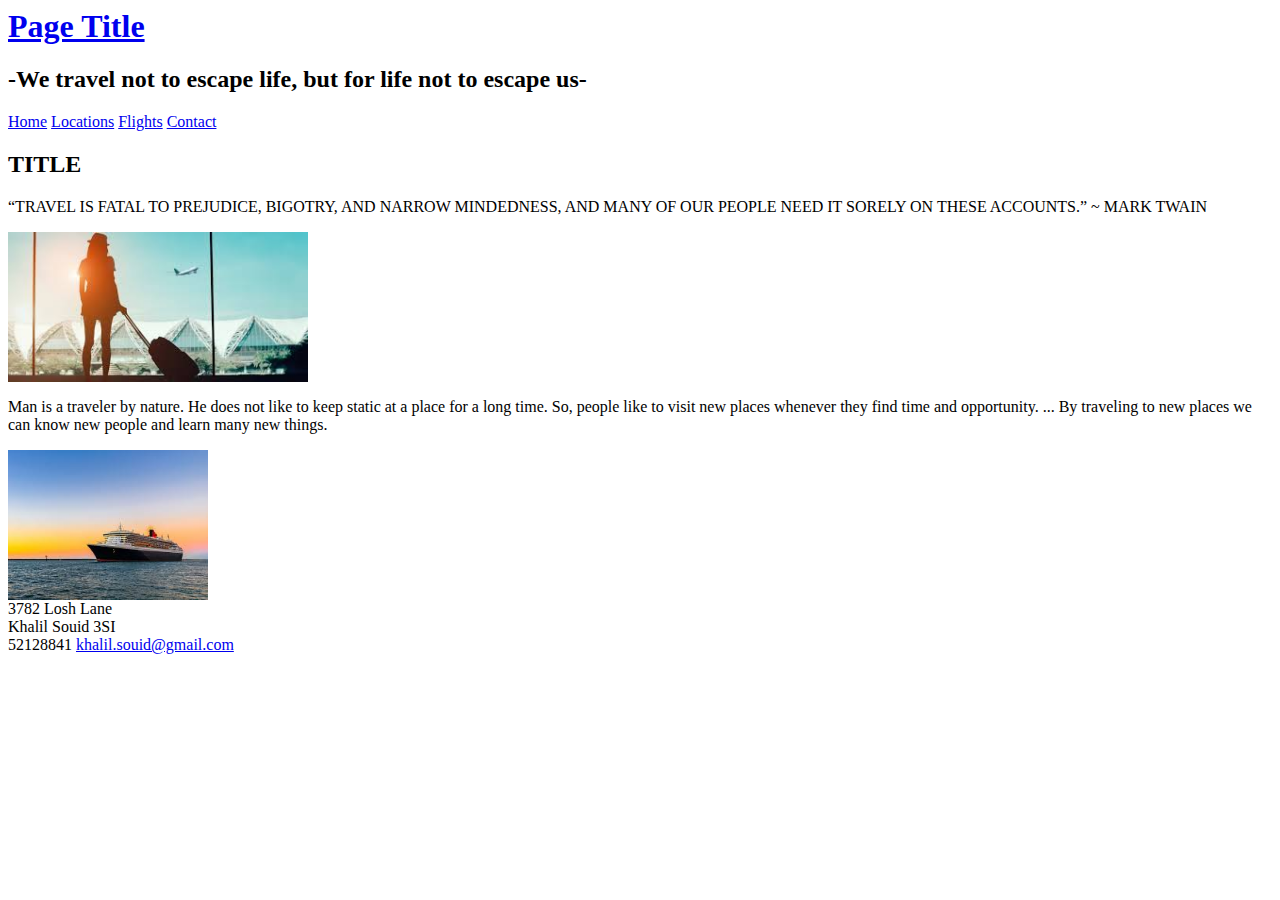
==== index.html @ cb3c2a61 "Add files via upload" ====
<html>
    <head>
        <link rel="stylesheet" type="text/css" href="main.css">
        <link rel="shortcut icon" type="IMG/png" href="images/logo.png" />
        <title>
            Costa Navarino
        </title>
    </head>
    <body>
        <header>
        <div class="header">
            <a href=Index.html>
            <div class="logo">
                <h1>
                Page Title
                </h1>
            </div>
            </a>
            <div>
           <h2> -We travel not to escape life, but for life not to escape us-</h2>
            </div>
        </header>   
        <div class="sidenav">
            <a href="Index.html"class="home">Home</a>
            <a href="Locations.html">Locations</a>
            <a href="FLights.html">Flights</a>
            <a href = "mailto: evildoggo55@gmail.com">Contact</a>
          </div>
        <div class='text'>

         <h2> TITLE</h2>
        </div>
        <section class="section">
            <p>“TRAVEL IS  FATAL TO PREJUDICE, BIGOTRY, AND NARROW MINDEDNESS, AND MANY OF OUR PEOPLE NEED IT SORELY ON THESE ACCOUNTS.” ~ MARK TWAIN</p>
    <img src="images/travel.jpg"width="300px" alt=""></section>
        <section class="sect">
            <p>Man is a traveler by nature. He does not like to keep static at a place for a long time. So, people like to visit new places whenever they find time and opportunity. ... By traveling to new places we can know new people and learn many new things.</p>
            <img src="images/cruise.jpg"width="200px" alt="">
        </section>
    <div class="footer">
        <div class="left">
            3782  Losh Lane
        </div>
        <div class="center">
            Khalil Souid 3SI
        </div>
        <div class="right">
            52128841
            <a href='https://mail.google.com/' target="_blank">khalil.souid@gmail.com</a>
        </div>
    </div>
    </body>
</html>
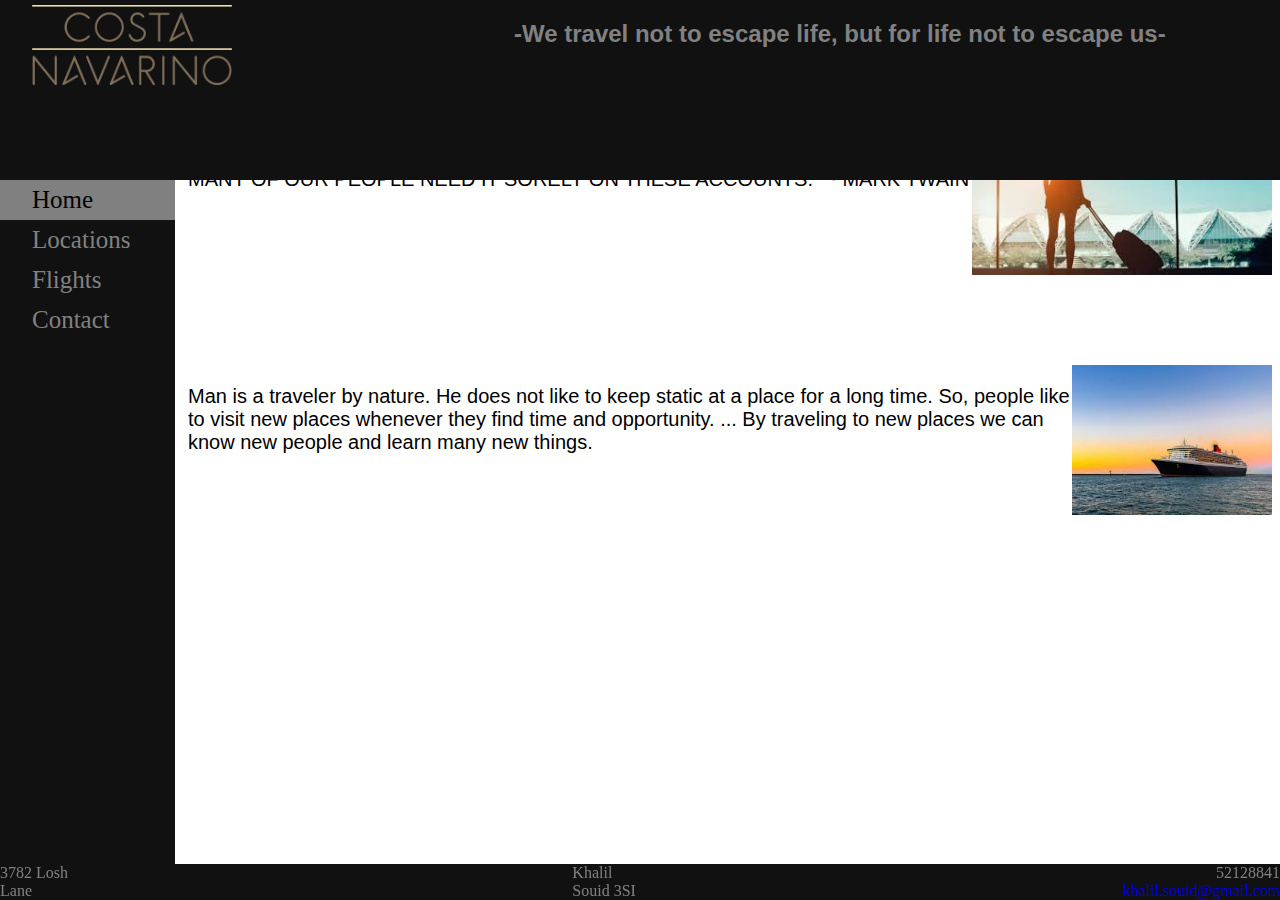
==== commit 0397ba11: "Add files via upload" ====
--- a/index.html
+++ b/index.html
@@ -1,6 +1,6 @@
 <html>
     <head>
-        <link rel="stylesheet" type="text/css" href="main.css">
+        <link rel="stylesheet" type="text/css" href="style.css">
         <link rel="shortcut icon" type="IMG/png" href="images/logo.png" />
         <title>
             Costa Navarino
@@ -9,7 +9,7 @@
     <body>
         <header>
         <div class="header">
-            <a href=Index.html>
+            <a href="index.html">
             <div class="logo">
                 <h1>
                 Page Title
@@ -21,9 +21,9 @@
             </div>
         </header>   
         <div class="sidenav">
-            <a href="Index.html"class="home">Home</a>
-            <a href="Locations.html">Locations</a>
-            <a href="FLights.html">Flights</a>
+            <a href="index.html"class="home">Home</a>
+            <a href="indexLocations.html">Locations</a>
+            <a href="indexFlights.html">Flights</a>
             <a href = "mailto: evildoggo55@gmail.com">Contact</a>
           </div>
         <div class='text'>
@@ -46,7 +46,7 @@
         </div>
         <div class="right">
             52128841
-            <a href='https://mail.google.com/' target="_blank">khalil.souid@gmail.com</a>
+            <a href='mailto: evildoggo55@gmail.com' target="_blank">khalil.souid@gmail.com</a>
         </div>
     </div>
     </body>
--- a/style.css
+++ b/style.css
@@ -0,0 +1,134 @@
+.sidenav {
+    margin-top:75px;
+    height: 80%;
+    width: 175px;
+    position: fixed;
+    bottom:0;
+    left: 0;
+    background-color: #111;
+    padding-top: 20px;
+  }
+  .sidenav a {
+    padding: 6px 6px 6px 32px;
+    text-decoration: none;
+    font-size: 25px;
+    color: #818181;
+    display: block;
+  }
+  a{
+    text-decoration: none;
+  }
+  .sidenav a:hover {
+    color: #f1f1f1;
+  }
+  
+  .text {
+    margin-left: 200px;
+  }
+.header{
+    height:20%;
+    width:100%;
+    position: fixed;
+    color: #818181;
+    top: 0;
+    left: 0;
+    background-color: #111;
+    text-indent: 32px;
+ }
+div .home{
+  background:grey;
+  color:black;
+    
+}
+.section{
+    margin-left:180px;
+    margin-top:90px;
+    font-family: Arial, Helvetica, sans-serif;
+    font-size: 20px;
+    display: flex;
+    flex-direction: row;
+}
+.footer {
+  position: fixed;
+  left: 0;
+  bottom: 0;
+  width: 100%;
+  background-color: #111;
+  color:  #818181;
+  display:flex;
+  flex-direction: row;
+}
+.left{
+  text-align: left;
+  padding-right: 500px;
+}
+.center{
+  padding:0 300px 0 0px;
+}
+.right{
+  right:0px;
+  text-align: right;
+  padding-left:175px;
+}
+.logo{
+    background-image:url(images/logo.png);
+    display: inline-block;
+    width: 200px;
+    height: 100ppx;
+    text-indent: -9999999px;
+    background-repeat: no-repeat;
+    background-size: 200px;
+    position: relative;
+    top:5px;
+}
+div h2{
+  padding-left:250px;
+}
+header div{
+  display: flex;
+  flex-direction: row;
+  font-family:Franklin Gothic Medium, Arial Narrow, Arial, sans-serif;
+}
+.sidenav a:hover{
+  background:grey;
+  color:black;
+}
+.sidenav a:active{
+  background:grey;
+  color:black;
+}
+.footer a:visited{
+  color:gray;
+  text-decoration: none;
+  
+}
+.sect{
+  margin-left:180px;
+  margin-top:90px;
+  font-family: Arial, Helvetica, sans-serif;
+  font-size: 20px;
+  display: flex;
+  flex-direction: row;
+}
+.sectio{
+  margin-left:180px;
+  margin-top:90px;
+  font-family: Arial, Helvetica, sans-serif;
+  font-size: 20px;
+  display: flex;
+  flex-direction: row;
+}
+.sidenav a:active{
+  background:grey;
+  color:black;
+}
+div .locations{
+  background:grey;
+  color:black;
+    
+}
+div .flights{
+  background:grey;
+  color:black;
+    
+}